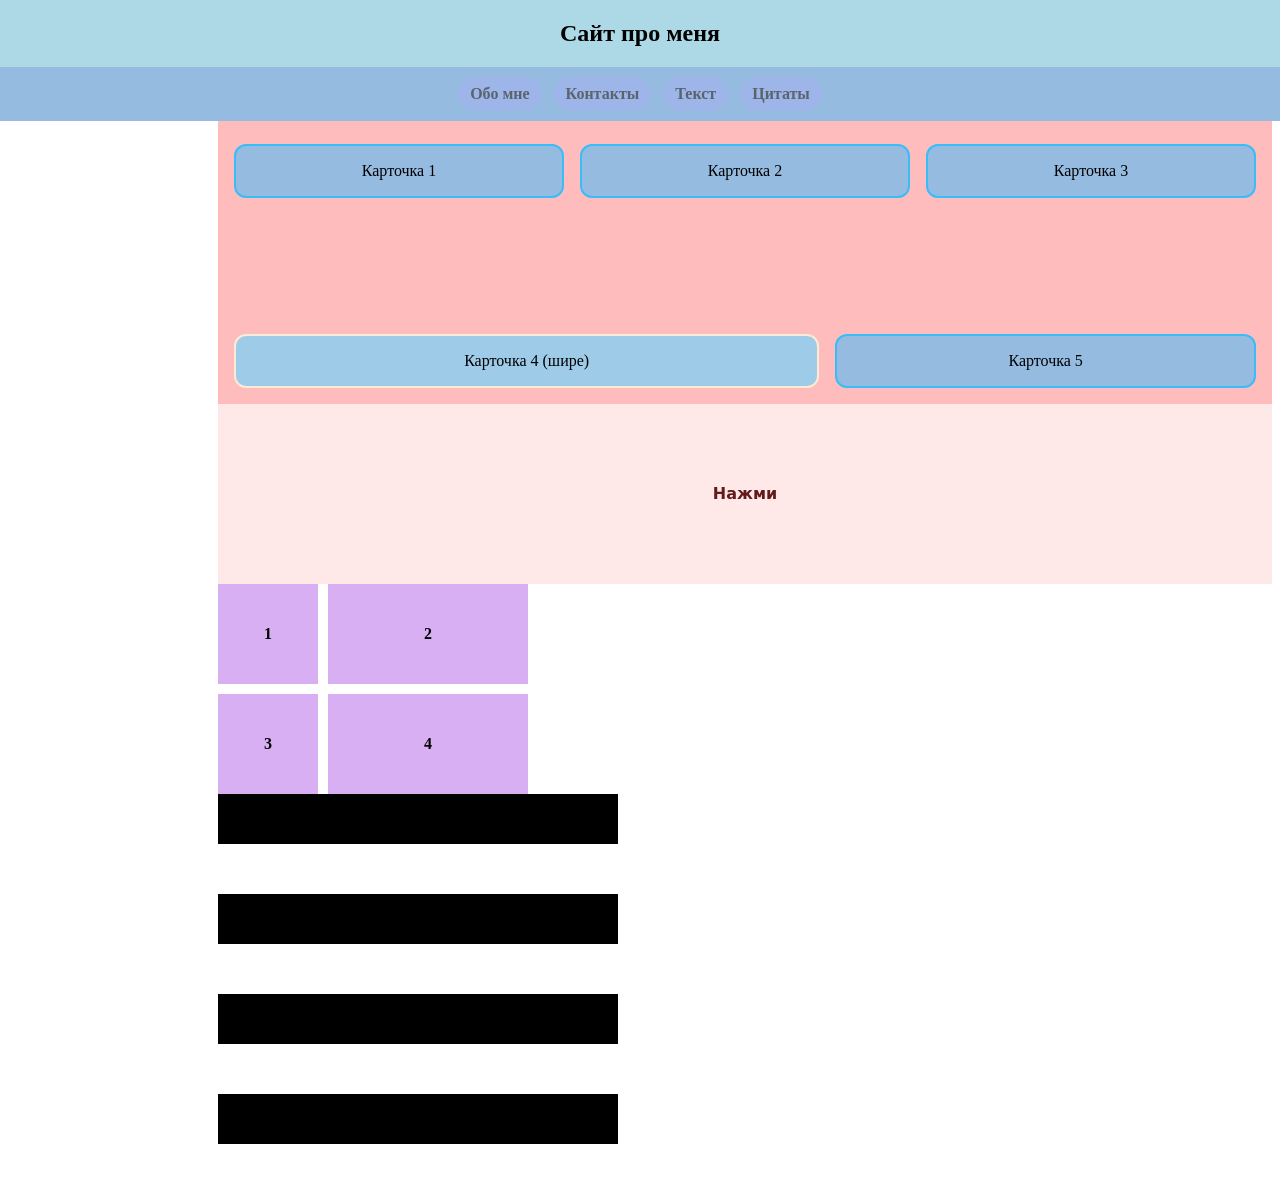
==== page.html @ 761235fb "Add files via upload" ====
<!DOCTYPE html>
<html>
  <head>
    <link rel="stylesheet" href="style2.css">
  </head>
   <body>
     <header>
     <nav style="position: fixed; top:0;left:0;width:100%;background: lightblue;">
       <h1>Сайт про меня</h1>
       <nav class="menu">
          <a class="header__menu-link" href="#about">Обо мне</a>
          <a class="header__menu-link" href="#contacts">Контакты </a>
          <a class="header__menu-link" href="#text">Текст</a>
          <a class="header__menu-link" href="#zitati">Цитаты</a>
        </nav>
       </nav>
       <hr>
      </header>
    <main>
     <section class="products">
        <artical class="card">Карточка 1</artical>
        <artical class="card">Карточка 2</artical>
        <artical class="card">Карточка 3</artical>
        <artical class="card card--big">Карточка 4 (шире)</artical>
        <artical class="card">Карточка 5</artical>
     </section>

      <div class="knopka">
        <button class="btn">Нажми</button>
      </div>

      <div class="container">
        <div class="item">1</div>
        <div class="item">2</div>
        <div class="item">3</div>
        <div class="item">4</div>
      </div>

      <div class="board"> 
        <div class="square">
        </div>
        <div class="square">
        </div>
        <div class="square">
        </div>
        <div class="square">
        </div>
        <div class="square">
        </div>
        <div class="square">
        </div>
        <div class="square">
        </div>
        <div class="square">
        </div>
        <div class="square">
        </div>
        <div class="square">
        </div>
        <div class="square">
        </div>
        <div class="square">
        </div>
        <div class="square">
        </div>
        <div class="square">
        </div>
        <div class="square">
        </div>
        <div class="square">
        </div>
        <div class="square">
        </div>
        <div class="square">
        </div>
        <div class="square">
        </div>
        <div class="square">
        </div>
        <div class="square">
        </div>
        <div class="square">
        </div>
        <div class="square">
        </div>
        <div class="square">
        </div>
        <div class="square">
        </div>
        <div class="square">
        </div>
        <div class="square">
        </div>
        <div class="square">
        </div>
        <div class="square">
        </div>
        <div class="square">
        </div>
        <div class="square">
        </div>
        <div class="square">
        </div>
        <div class="square">
        </div>
        <div class="square">
        </div>
        <div class="square">
        </div>
        <div class="square">
        </div>
        <div class="square">
        </div>
        <div class="square">
        </div>
        <div class="square">
        </div>
        <div class="square">
        </div>
        <div class="square">
        </div>
        <div class="square">
        </div>
        <div class="square">
        </div>
        <div class="square">
        </div>
        <div class="square">
        </div>
        <div class="square">
        </div>
        <div class="square">
        </div>
        <div class="square">
        </div>
        <div class="square">
        </div>
        <div class="square">
        </div>
        <div class="square">
        </div>
        <div class="square">
        </div>
        <div class="square">
        </div>
        <div class="square">
        </div>
        <div class="square">
        </div>
        <div class="square">
        </div>
        <div class="square">
        </div>
        <div class="square">
        </div>
        <div class="square">
        </div>
        <div class="square">
        </div>
        <div class="square">
        </div>
        <div class="square">
        </div>
        <div class="square">
        </div>
        <div class="square">
        </div>


      </div>
      

    </main>
   </body>
</html>
---- style2.css ----
.menu{
    display: flex;
    justify-content: center;
    gap: 12px;
    background: #95bbe1;
    padding: 10px;
}

.header__menu-link{
    display: inline-block;
    background: #9db5e8;
    color: rgb(89, 100, 109);
    text-decoration: none;
    padding: 8px 12px;
    border-radius: 40px;
    font-weight: 600;
}

.header__menu-link:hover{
     background: #d9aff3;
}

h1{
    text-align: center;
}

.products{
    display: flex;
    flex-wrap: wrap;
    gap: 16px;
    padding: 16px;
    background: #ffbcbc;
}

.card{
   margin-top: 120px;
   flex: 1 1 220px;
   background: #95bbe1;
   border: 2px solid #38bdf8;
   border-radius: 12px;
   padding: 16px;
   text-align: center;
   font-size: 600;
}

.card--big{
    flex-grow: 2;
    background: #9dcbe8;
    border-color: antiquewhite;
}

.knopka{
    display: flex;
    justify-content: center;
    align-items: center;
    min-height: 20vh;
    background: #fee8e8;
}

.btn{
    padding: 12px 18px;
    border-radius: 10px;
    border: 0;
    background: #fee8e8;
    color: #621a1a;
    font: 600 16px/1 system-ui, Arial;
    cursor: pointer;
}
.btn:hover{background: #accced;}

.container{
    display: grid;
    grid-template-columns: 100px 200px;
    grid-template-rows: 100px 100px;
    gap: 10px;
}

.item{
   background: #d9aff3;
   display: flex;
   align-items: center;
   justify-content: center;
   font-weight: bold;
}

body{
    display: grid;
    grid-template-areas: 
    "header header"
    "sidebar main"
    "footer footer";
    grid-template-columns: 200px 1fr;
    grid-template-rows: 60px 1fr 50px;
    gap: 10px;
}

.header{ grid-area: header; background: #fee8e8;}
.sidebar{ grid-area: sidebar; background: #95bbe1;}
.main{grid-area: main; background: #d9aff3;}
.footer{grid-area: footer; background: #9dcbe8;}

.board{
    display: grid;
    grid-template-columns: repeat(8, 50px);
    grid-template-rows: repeat(8, 50px);
}

.square{
    width: 50px; height: 50px;
}
.square:nth-child(even){ background: black;}
.square:nth-child(odd){background: white;}

.square:nth-child(odd) { background: white; }
.square:nth-child(even) { background: black; }


.square:nth-child(n + 1):nth-child(-n + 8):nth-child(odd),
.square:nth-child(n + 9):nth-child(-n + 16):nth-child(even),
.square:nth-child(n + 17):nth-child(-n + 24):nth-child(odd),
.square:nth-child(n + 25):nth-child(-n + 32):nth-child(even),
.square:nth-child(n + 33):nth-child(-n + 40):nth-child(odd),
.square:nth-child(n + 41):nth-child(-n + 48):nth-child(even),
.square:nth-child(n + 49):nth-child(-n + 56):nth-child(odd),
.square:nth-child(n + 57):nth-child(-n + 64):nth-child(even) {
  filter: invert(1);
}
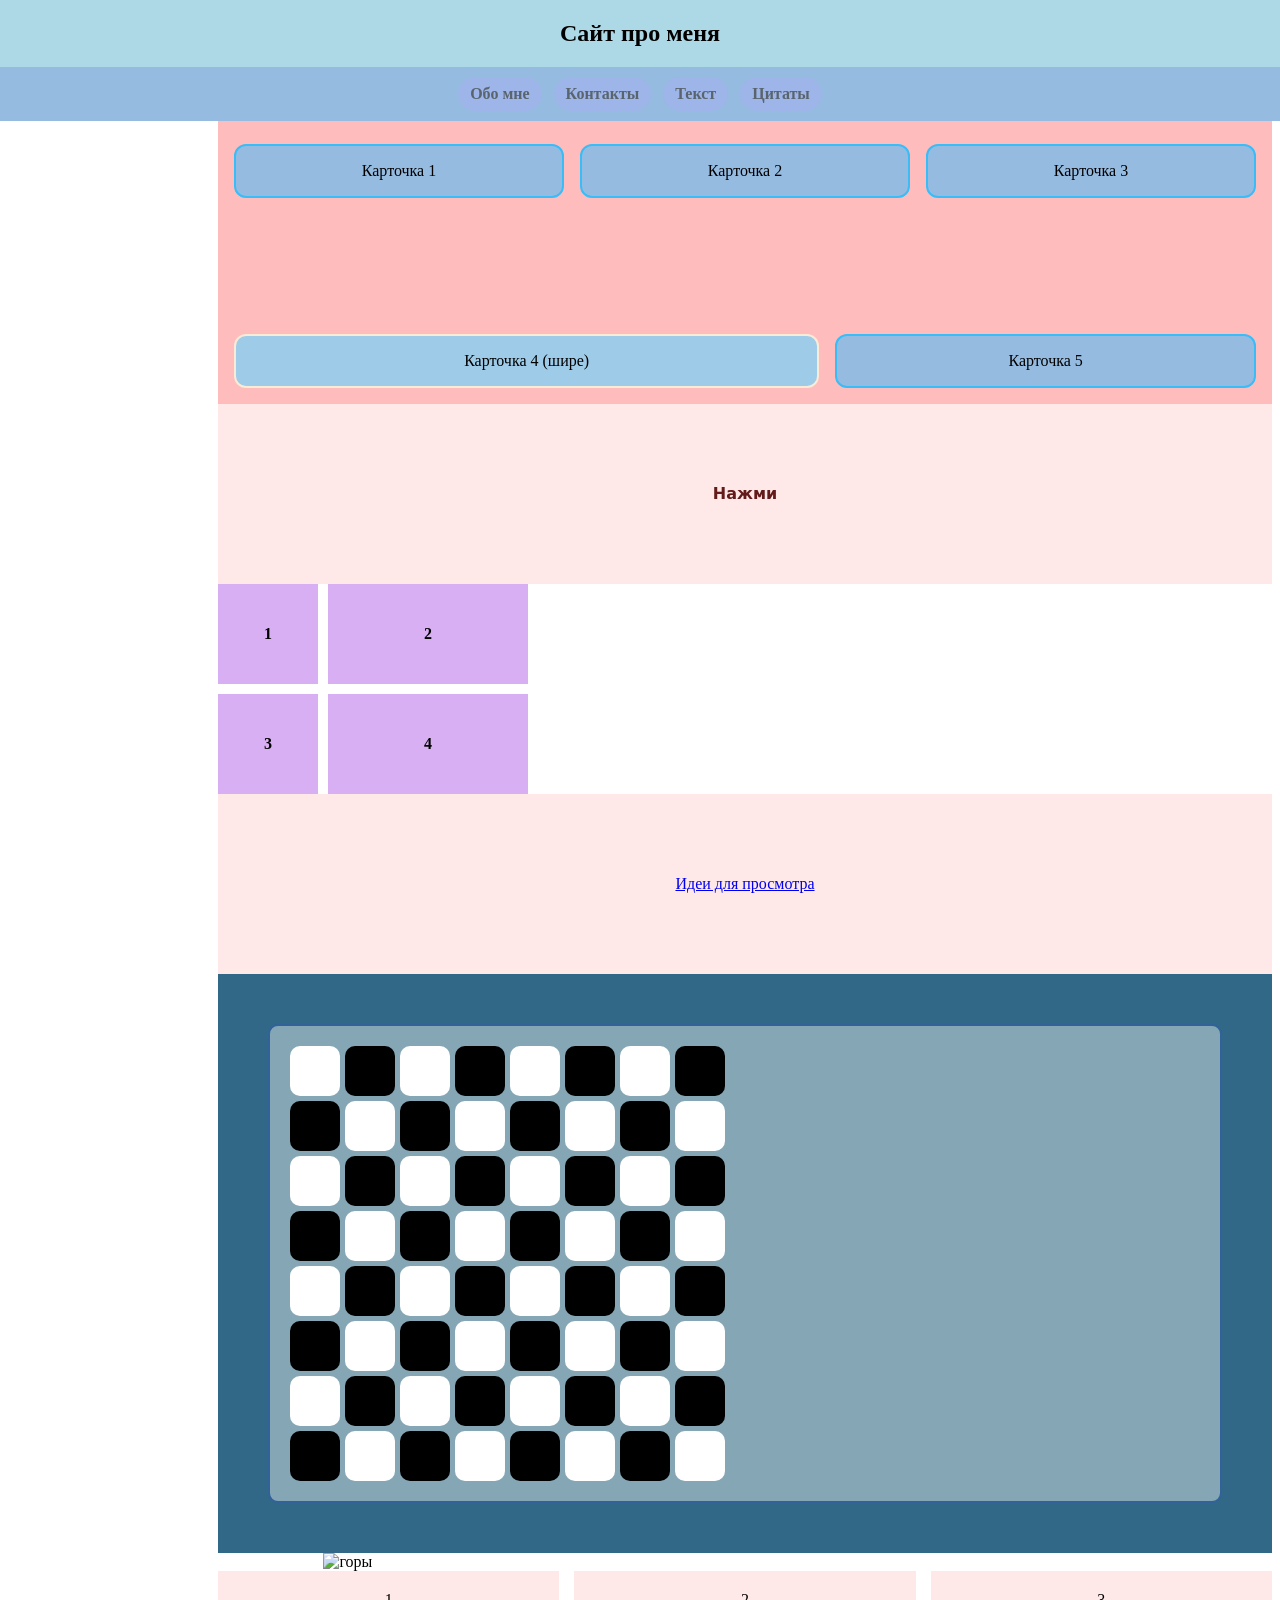
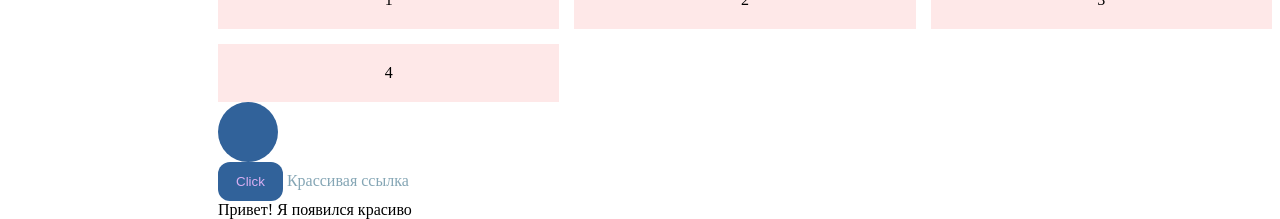
==== commit 62d4337a: "Add files via upload" ====
--- a/page.html
+++ b/page.html
@@ -1,6 +1,7 @@
 <!DOCTYPE html>
 <html>
   <head>
+    <meta name="viewport" content="width=device-width, initial-scale=1.0">
     <link rel="stylesheet" href="style2.css">
   </head>
    <body>
@@ -36,140 +37,98 @@
         <div class="item">4</div>
       </div>
 
-      <div class="board"> 
-        <div class="square">
-        </div>
-        <div class="square">
-        </div>
-        <div class="square">
-        </div>
-        <div class="square">
-        </div>
-        <div class="square">
-        </div>
-        <div class="square">
-        </div>
-        <div class="square">
-        </div>
-        <div class="square">
-        </div>
-        <div class="square">
-        </div>
-        <div class="square">
-        </div>
-        <div class="square">
-        </div>
-        <div class="square">
-        </div>
-        <div class="square">
-        </div>
-        <div class="square">
-        </div>
-        <div class="square">
-        </div>
-        <div class="square">
-        </div>
-        <div class="square">
-        </div>
-        <div class="square">
-        </div>
-        <div class="square">
-        </div>
-        <div class="square">
-        </div>
-        <div class="square">
-        </div>
-        <div class="square">
-        </div>
-        <div class="square">
-        </div>
-        <div class="square">
-        </div>
-        <div class="square">
-        </div>
-        <div class="square">
-        </div>
-        <div class="square">
-        </div>
-        <div class="square">
-        </div>
-        <div class="square">
-        </div>
-        <div class="square">
-        </div>
-        <div class="square">
-        </div>
-        <div class="square">
-        </div>
-        <div class="square">
-        </div>
-        <div class="square">
-        </div>
-        <div class="square">
-        </div>
-        <div class="square">
-        </div>
-        <div class="square">
-        </div>
-        <div class="square">
-        </div>
-        <div class="square">
-        </div>
-        <div class="square">
-        </div>
-        <div class="square">
-        </div>
-        <div class="square">
-        </div>
-        <div class="square">
-        </div>
-        <div class="square">
-        </div>
-        <div class="square">
-        </div>
-        <div class="square">
-        </div>
-        <div class="square">
-        </div>
-        <div class="square">
-        </div>
-        <div class="square">
-        </div>
-        <div class="square">
-        </div>
-        <div class="square">
-        </div>
-        <div class="square">
-        </div>
-        <div class="square">
-        </div>
-        <div class="square">
-        </div>
-        <div class="square">
-        </div>
-        <div class="square">
-        </div>
-        <div class="square">
-        </div>
-        <div class="square">
-        </div>
-        <div class="square">
-        </div>
-        <div class="square">
-        </div>
-        <div class="square">
-        </div>
-        <div class="square">
-        </div>
-        <div class="square">
-        </div>
-        <div class="square">
+      <div class="knop">
+        <a class="knopka" href="https://www.film.ru/"> Идеи для просмотра </a>
         </div>
 
+      <section class="chessboard">
+        <div class="board">
+            <div class="square"></div>
+            <div class="square"></div>
+            <div class="square"></div>
+            <div class="square"></div>
+            <div class="square"></div>
+            <div class="square"></div>
+            <div class="square"></div>
+            <div class="square"></div>
+            <div class="square"></div>
+            <div class="square"></div>
+            <div class="square"></div>
+            <div class="square"></div>
+            <div class="square"></div>
+            <div class="square"></div>
+            <div class="square"></div>
+            <div class="square"></div>
+            <div class="square"></div>
+            <div class="square"></div>
+            <div class="square"></div>
+            <div class="square"></div>
+            <div class="square"></div>
+            <div class="square"></div>
+            <div class="square"></div>
+            <div class="square"></div>
+            <div class="square"></div>
+            <div class="square"></div>
+            <div class="square"></div>
+            <div class="square"></div>
+            <div class="square"></div>
+            <div class="square"></div>
+            <div class="square"></div>
+            <div class="square"></div>
+            <div class="square"></div>
+            <div class="square"></div>
+            <div class="square"></div>
+            <div class="square"></div>
+            <div class="square"></div>
+            <div class="square"></div>
+            <div class="square"></div>
+            <div class="square"></div>
+            <div class="square"></div>
+            <div class="square"></div>
+            <div class="square"></div>
+            <div class="square"></div>
+            <div class="square"></div>
+            <div class="square"></div>
+            <div class="square"></div>
+            <div class="square"></div>
+            <div class="square"></div>
+            <div class="square"></div>
+            <div class="square"></div>
+            <div class="square"></div>
+            <div class="square"></div>
+            <div class="square"></div>
+            <div class="square"></div>
+            <div class="square"></div>
+            <div class="square"></div>
+            <div class="square"></div>
+            <div class="square"></div>
+            <div class="square"></div>
+            <div class="square"></div>
+            <div class="square"></div>
+            <div class="square"></div>
+            <div class="square"></div>
+        </div>
+    </section>
 
-      </div>
+     <div class="photo">
+      <img class="photo_img" scr="D:\Золотарева\html\images\175781-andzhunabity-andzhunadip-soundcloud-oblako-rastenie-500x.jpg" alt="горы">
+     </div>
       
+     <div class="grid">
+      <div class="grid_item">1</div>
+      <div class="grid_item">2</div>
+      <div class="grid_item">3</div>
+      <div class="grid_item">4</div>
+     </div>
+
+      <div class="boll"></div>
+
+      <button class="animation">Click</button>
+
+    <a class="a-underline" href="#">Крассивая ссылка</a>
+
+    <div class="fade_in">Привет! Я появился красиво</div>
 
     </main>
    </body>
-</html>+</html>
--- a/style2.css
+++ b/style2.css
@@ -55,7 +55,9 @@
     align-items: center;
     min-height: 20vh;
     background: #fee8e8;
-}
+    transition:backgroun-color 0.5s;
+}
+.knopka:hover{background: #accced;}
 
 .btn{
     padding: 12px 18px;
@@ -65,6 +67,7 @@
     color: #621a1a;
     font: 600 16px/1 system-ui, Arial;
     cursor: pointer;
+    transition: background-color 0.5s;
 }
 .btn:hover{background: #accced;}
 
@@ -99,29 +102,153 @@
 .main{grid-area: main; background: #d9aff3;}
 .footer{grid-area: footer; background: #9dcbe8;}
 
-.board{
-    display: grid;
-    grid-template-columns: repeat(8, 50px);
+
+.chessboard {
+    background: #316787;
+    padding: 50px;
+}
+
+.board {
+    display: grid;
+    grid-template-columns: repeat(8, 50px); 
     grid-template-rows: repeat(8, 50px);
-}
-
-.square{
-    width: 50px; height: 50px;
-}
-.square:nth-child(even){ background: black;}
-.square:nth-child(odd){background: white;}
-
-.square:nth-child(odd) { background: white; }
-.square:nth-child(even) { background: black; }
-
-
-.square:nth-child(n + 1):nth-child(-n + 8):nth-child(odd),
-.square:nth-child(n + 9):nth-child(-n + 16):nth-child(even),
-.square:nth-child(n + 17):nth-child(-n + 24):nth-child(odd),
-.square:nth-child(n + 25):nth-child(-n + 32):nth-child(even),
-.square:nth-child(n + 33):nth-child(-n + 40):nth-child(odd),
-.square:nth-child(n + 41):nth-child(-n + 48):nth-child(even),
-.square:nth-child(n + 49):nth-child(-n + 56):nth-child(odd),
-.square:nth-child(n + 57):nth-child(-n + 64):nth-child(even) {
+    gap: 5px;
+    padding: 20px;
+    justify-self: center;
+    border: 2px solid #31629a;
+    border-radius: 10px;
+    background: #85a6b5;
+}
+
+.square{ 
+    width: 50px;
+    height: 50px;
+    border-radius: 10px;
+ } 
+
+.square:nth-child(odd)  { background: #fff; }
+.square:nth-child(even) { background: #000; }
+
+.square:nth-child(n+9):nth-child(-n+16),
+.square:nth-child(n+25):nth-child(-n+32),
+.square:nth-child(n+41):nth-child(-n+48),
+.square:nth-child(n+57):nth-child(-n+64) {
   filter: invert(1);
+}
+
+@media (max-width: 600px){
+    .header__menu-link{
+        flex-direction: column;
+        gap: 10px;
+    }
+}
+
+.photo{
+    width: 80%;
+    margin: 0 auto;
+}
+
+.photo_img{
+    max-width: 100%;
+    height: auto;
+}
+
+.grid{
+    display: grid;
+    grid-template-columns: repeat(3, 1fr);
+    gap: 15px;
+}
+
+.grid_item{
+    background: #fee8e8;
+    padding: 20px;
+    text-align: center;
+}
+
+@media (max-width: 1024px){
+    .grid{
+       grid-template-columns: repeat(2, 1fr);
+    }
+}
+
+@media (max-width: 600px){
+    .grid{
+       grid-template-columns: 1fr;
+    }
+}
+
+@keyframes spin{
+    0%{transform: rotate(0deg)}
+    100%{transform: rotate(360deg);}
+}
+
+.btn{
+    animation: spin 2s linear infinite;
+}
+
+@keyframes jump{
+    0%{transform: translateY(0);}
+    50%{transform: translateY(-50px);}
+    100%{transform: translateY(0);}
+}
+
+.boll{
+    width: 60px;
+    height: 60px;
+    background: #31629a;
+    border-radius: 50%;
+    animation: jump 1s ease-in-out infinite;
+}
+
+@keyframes blink{
+    0% {opacity: 1;}
+    50% {opacity: 0;}
+    100% {opacity: 1;}
+}
+
+.btn{
+    animation: blink 1s infinite;
+}
+
+.animation{
+    padding: 12px 18px;
+    border-radius: 12px;
+    border: #000;
+    color: #d9aff3;
+    background: #31629a;
+    cursor: pointer;
+    transition: transform .6s cubic-bezier(.68,-.55,.27,1.55), all .3s ease;
+}
+.animation:hover{transform: scale(2); background: #85a6b5;}
+
+.a-underline{
+    position: relative;
+    text-decoration: none;
+    color: #85a6b5;
+}
+
+.a-underline::after{
+    content:"";
+    position: absolute; left: 0; bottom: -2px;
+    height: 2px; width: 100%;
+    background: #5e0303;
+    transform: scaleX(0);
+    transform-origin: left;
+    transition: transform 0.3s;
+}
+
+.a-underline:hover::after{
+    transform: scaleX(1);
+}
+
+.fade_in{
+    opacity:0;
+    transform: translateY(12px);
+    animation: appear 600ms ease forwards;
+}
+@keyframes appear{
+    to{
+        opacity:1;
+        transform: translateY(0);
+    }
 }
